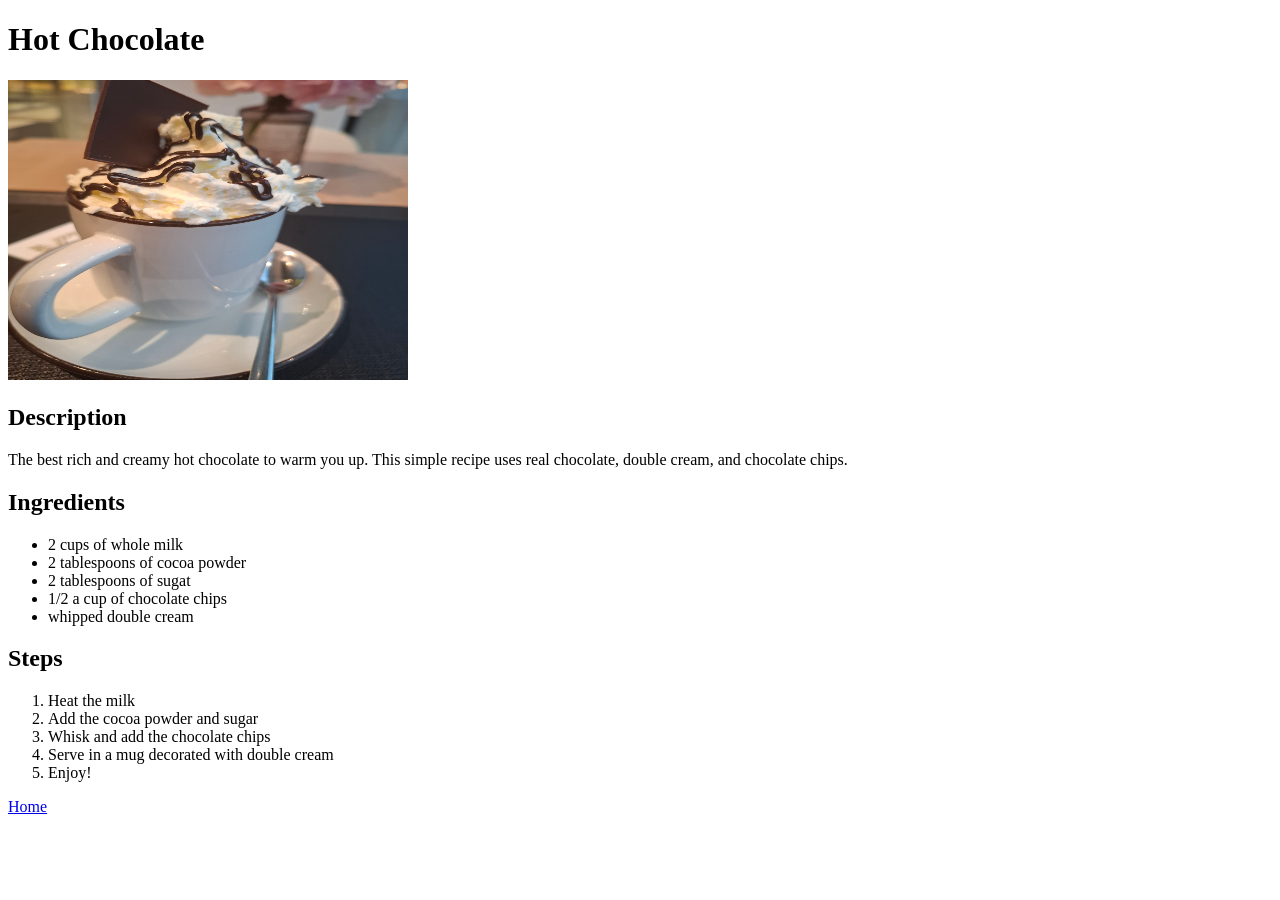
==== recipes/hotchocolate.html @ ccf1c99e "Adding files to Odin recipes" ====
<!DOCTYPE html>
<html lang="en">
<head>
    <meta charset="UTF-8">
    <meta name="viewport" content="width=device-width, initial-scale=1.0">
    <title>The best hot chocolate in the world!!</title>
</head>
<body>
    <h1> Hot Chocolate</h1>
    <img src="hot.jpg" alt="A mug of hot chocolate" height="300" width="400">
    <h2> Description</h2>
    <p> The best rich and creamy hot chocolate to warm you up. This simple recipe uses real chocolate, double cream, and chocolate chips.</p>

    <h2>Ingredients </h2>
 <ul>
     <li> 2 cups of whole milk</li>
     <li> 2 tablespoons of cocoa powder</li>
     <li> 2 tablespoons of sugat </li>
     <li> 1/2 a cup of chocolate chips </li> 
     <li> whipped double cream</li>
</ul>


<h2> Steps </h2>
<ol> <li> Heat the milk </li>
    <li> Add the cocoa powder and sugar </li>
    <li> Whisk and add the chocolate chips</li>
    <li> Serve in a mug decorated with double cream</li>
    <li> Enjoy!</li>
</ol>

    <a href ="../index.html">Home</a>
    </p>
</body>
</html>
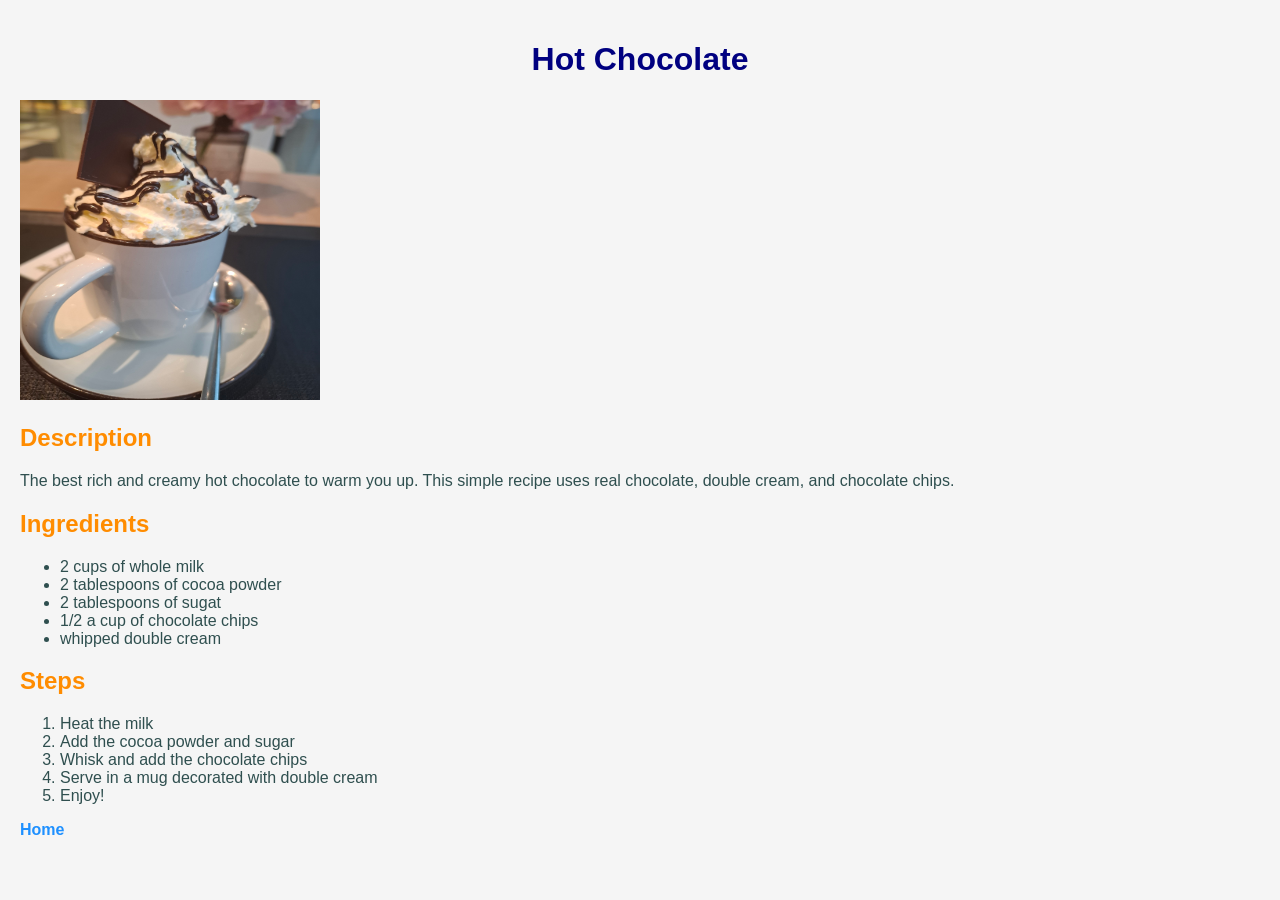
==== commit 948d58f6: "Style changes with CSS and card layout" ====
--- a/recipes/hotchocolate.html
+++ b/recipes/hotchocolate.html
@@ -4,10 +4,11 @@
     <meta charset="UTF-8">
     <meta name="viewport" content="width=device-width, initial-scale=1.0">
     <title>The best hot chocolate in the world!!</title>
+    <link rel="stylesheet" href="../styles.css">
 </head>
 <body>
     <h1> Hot Chocolate</h1>
-    <img src="hot.jpg" alt="A mug of hot chocolate" height="300" width="400">
+    <img src="hot.jpg" alt="A mug of hot chocolate" height="300" width="300">
     <h2> Description</h2>
     <p> The best rich and creamy hot chocolate to warm you up. This simple recipe uses real chocolate, double cream, and chocolate chips.</p>
 
--- a/styles.css
+++ b/styles.css
@@ -0,0 +1,32 @@
+body{
+    font-family: Arial, Helvetica, sans-serif;
+    background-color: whitesmoke;
+    color: darkslategray;
+    margin:0;
+    padding: 20px;
+}
+
+h1{
+    color: navy;
+    text-align: center;
+    font-size: 32px;
+}
+
+h2, h3{
+    color: darkorange;
+}
+
+a{
+    color: dodgerblue;
+    font-weight: bold;
+    text-decoration: none;;
+}
+
+.card{
+    max-width: 650px;
+    margin: 0 auto;
+    background-color: white;
+    padding: 24px;
+    border-radius: 12px;
+    box-shadow: 0 4px 6px rgba(0, 0, 0, 0,1);
+}
